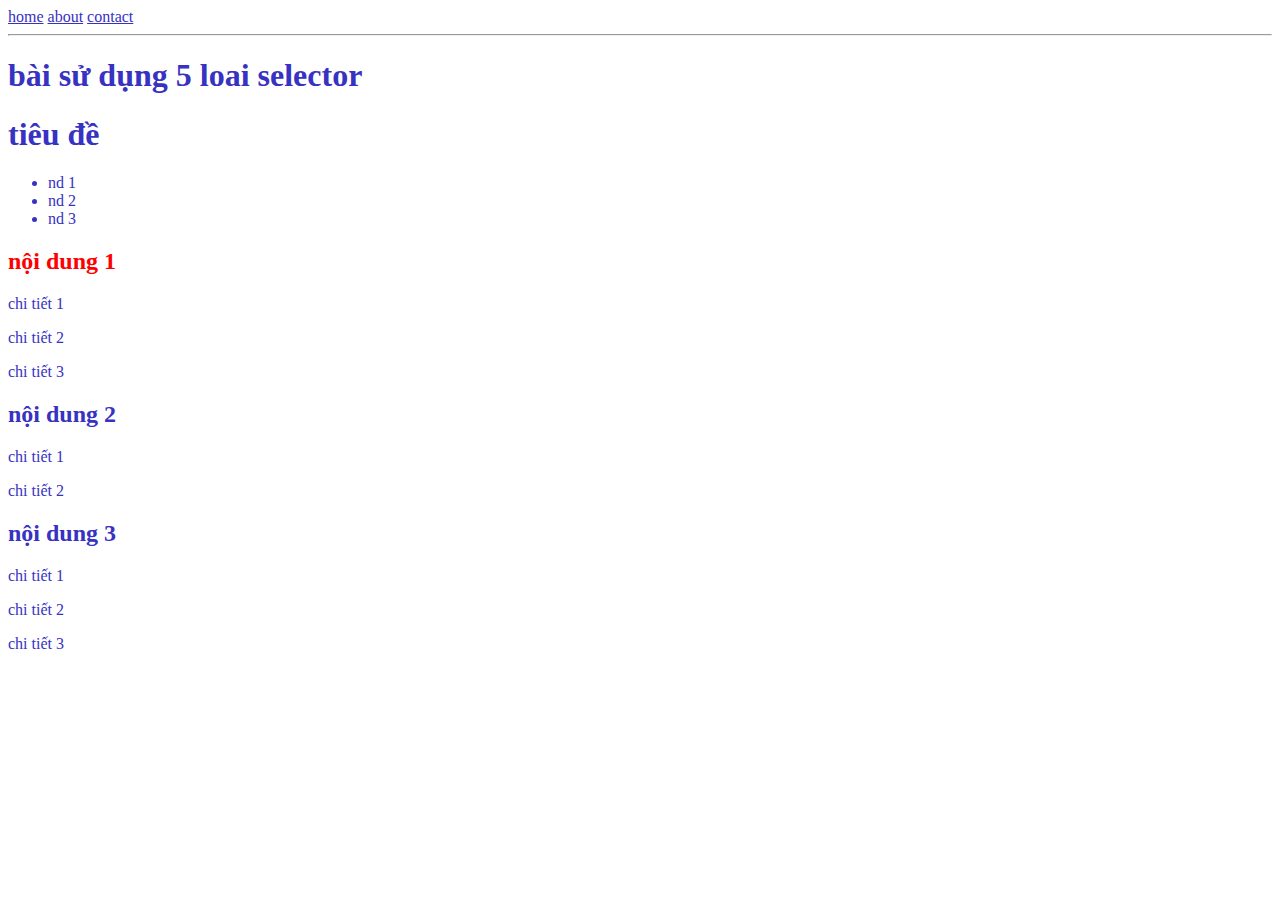
==== index.html @ bf5c8410 "su dung 5 loai selector 1" ====
<!DOCTYPE html>
<html lang="vi">

<head>
    <meta charset="UTF-8">
    <meta name="viewport" content="width=device-width, initial-scale=1.0">
    <title>dư án 6</title>

    <link rel="stylesheet" href="/css/style.css">
</head>

<body>
    <a href="/index.html">home</a>
    <a href="/about.html">about</a>
    <a href="/contact.html">contact</a>
    <hr>
    <h1>bài sử dụng 5 loai selector</h1>

    <h1 class="demo1">tiêu đề</h1>
    <ul>
        <li>nd 1</li>
        <li>nd 2</li>
        <li>nd 3</li>
    </ul>
    <h2 class="demo1">nội dung 1</h2>
    <p>chi tiết 1</p>
    <p>chi tiết 2</p>
    <p>chi tiết 3</p>
    <h2>nội dung 2</h2>
    <p>chi tiết 1</p>
    <p>chi tiết 2</p>
    <h2>nội dung 3</h2>
    <p>chi tiết 1</p>
    <p>chi tiết 2</p>
    <p>chi tiết 3</p>
</body>

</html>
---- css/style.css ----
* {
    color: #3732c2;
}

h2.demo1 {
    color: red;
}
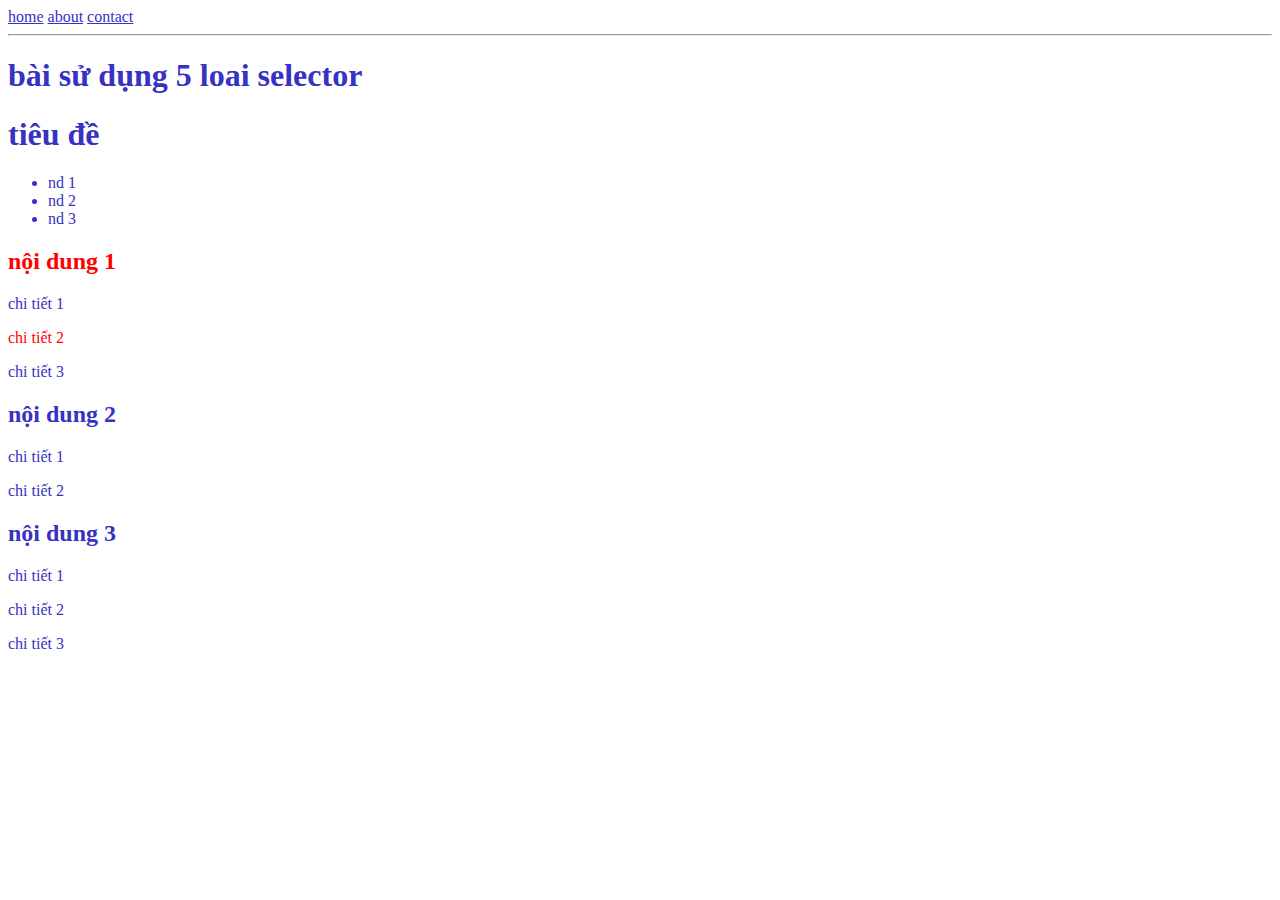
==== commit 430fb265: "su dung 5 loai selector 2" ====
--- a/index.html
+++ b/index.html
@@ -22,9 +22,9 @@
         <li>nd 2</li>
         <li>nd 3</li>
     </ul>
-    <h2 class="demo1">nội dung 1</h2>
+    <h2 class="demo1 demo2">nội dung 1</h2>
     <p>chi tiết 1</p>
-    <p>chi tiết 2</p>
+    <p id="item1">chi tiết 2</p>
     <p>chi tiết 3</p>
     <h2>nội dung 2</h2>
     <p>chi tiết 1</p>
--- a/css/style.css
+++ b/css/style.css
@@ -2,6 +2,8 @@
     color: #3732c2;
 }
 
-h2.demo1 {
+
+.demo1.demo2,
+#item1 {
     color: red;
 }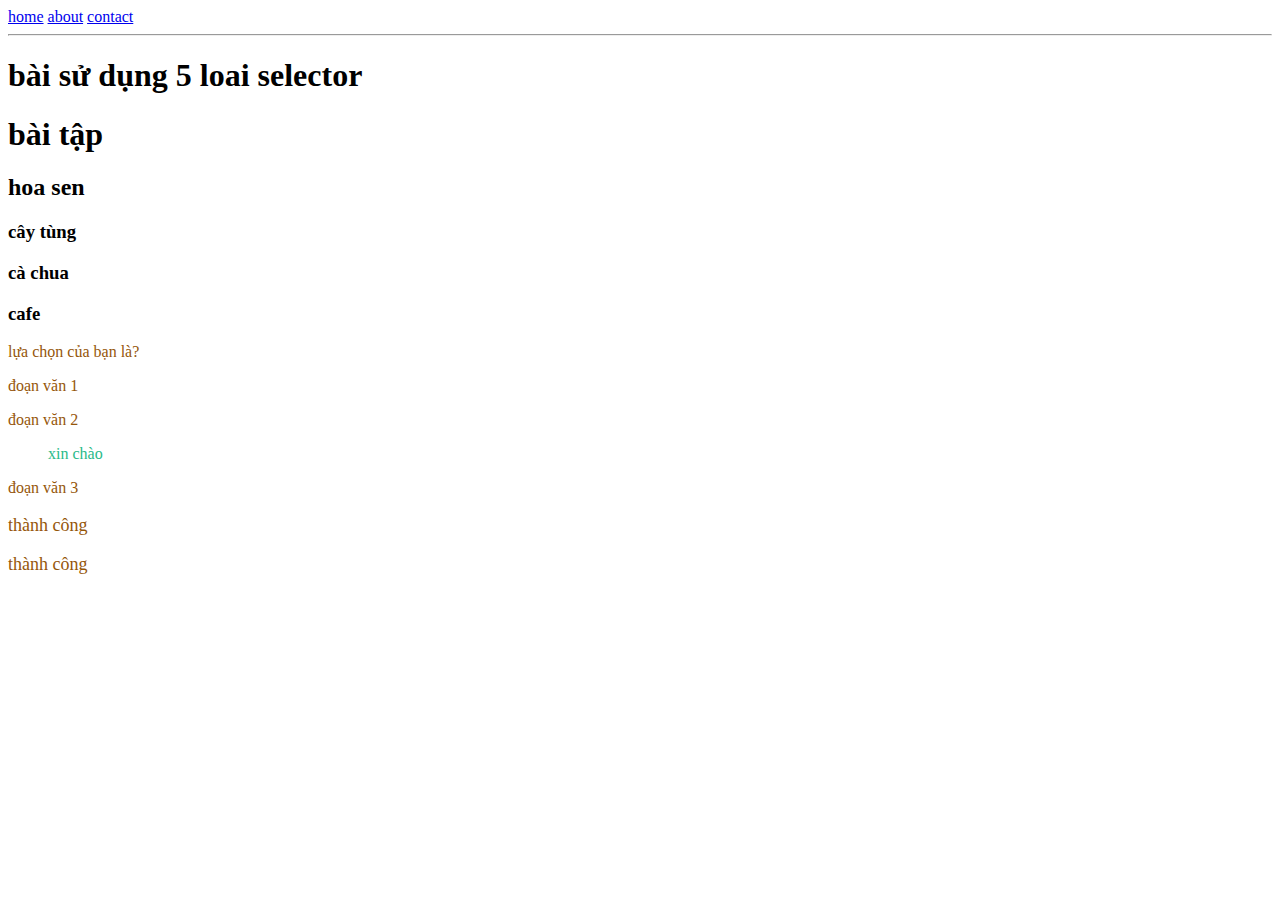
==== commit 87845d90: "su dung 5 loai selector 3" ====
--- a/index.html
+++ b/index.html
@@ -16,23 +16,32 @@
     <hr>
     <h1>bài sử dụng 5 loai selector</h1>
 
-    <h1 class="demo1">tiêu đề</h1>
-    <ul>
-        <li>nd 1</li>
-        <li>nd 2</li>
-        <li>nd 3</li>
-    </ul>
-    <h2 class="demo1 demo2">nội dung 1</h2>
-    <p>chi tiết 1</p>
-    <p id="item1">chi tiết 2</p>
-    <p>chi tiết 3</p>
-    <h2>nội dung 2</h2>
-    <p>chi tiết 1</p>
-    <p>chi tiết 2</p>
-    <h2>nội dung 3</h2>
-    <p>chi tiết 1</p>
-    <p>chi tiết 2</p>
-    <p>chi tiết 3</p>
+    <h1>bài tập</h1>
+    <h2 class="demo">hoa sen</h2>
+    <!-- h3.demo.demo2  -->
+    <h3 class="demo demo2">cây tùng</h3>
+    <!-- h3#line4  -->
+    <h3 id="line4">cà chua</h3>
+    <h3>cafe</h3>
+    <!-- div>p  -->
+    <div>
+        <p>lựa chọn của bạn là?</p>
+    </div>
+    <!-- div>p*3{đoạn văn $} -->
+    <div>
+        <p>đoạn văn 1</p>
+        <p>đoạn văn 2</p>
+        <blockquote>
+            <p>xin chào</p>
+        </blockquote>
+        <p>đoạn văn 3</p>
+    </div>
+    <!-- div.loichuc>p*2{thành công} -->
+    <div class="loichuc">
+        <p>thành công</p>
+        <p>thành công</p>
+    </div>
+
 </body>
 
 </html>--- a/css/style.css
+++ b/css/style.css
@@ -1,9 +1,13 @@
-* {
-    color: #3732c2;
+/* tác động tất cả thẻ p trong div  */
+div p {
+    color: rgb(41, 186, 137);
 }
 
+/* ảnh hưởng con trực tiếp */
+div>p {
+    color: rgb(149, 86, 10);
+}
 
-.demo1.demo2,
-#item1 {
-    color: red;
+.loichuc p {
+    font-size: 18px;
 }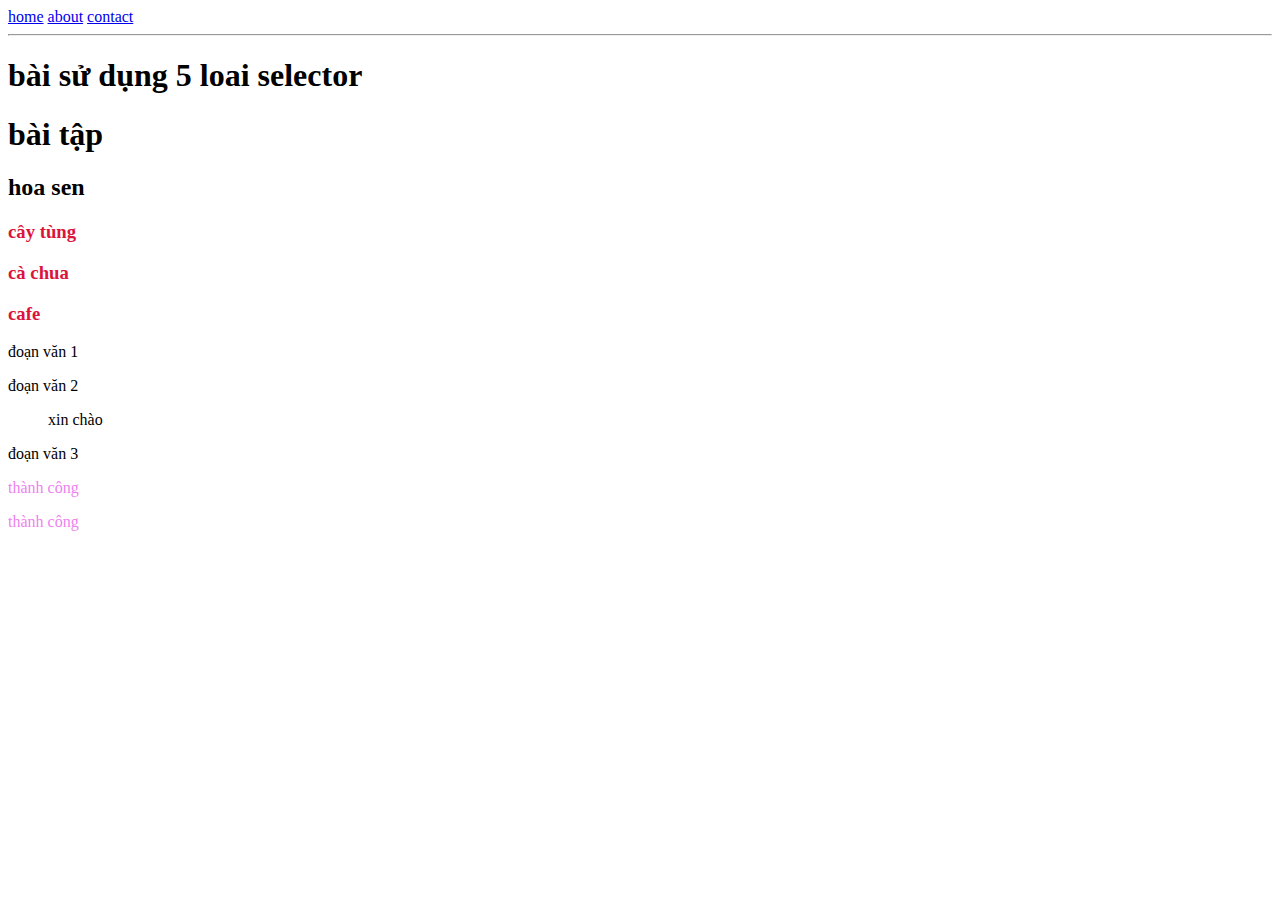
==== commit 712c49e2: "su dung 5 loai selector 5" ====
--- a/index.html
+++ b/index.html
@@ -23,10 +23,7 @@
     <!-- h3#line4  -->
     <h3 id="line4">cà chua</h3>
     <h3>cafe</h3>
-    <!-- div>p  -->
-    <div>
-        <p>lựa chọn của bạn là?</p>
-    </div>
+
     <!-- div>p*3{đoạn văn $} -->
     <div>
         <p>đoạn văn 1</p>
--- a/css/style.css
+++ b/css/style.css
@@ -1,13 +1,10 @@
-/* tác động tất cả thẻ p trong div  */
-div p {
-    color: rgb(41, 186, 137);
+/* cùng cấp */
+/* tác động lên các h3, ý nghĩ cứ đứng sau h1 là được */
+h1~h3 {
+    color: crimson;
 }
 
-/* ảnh hưởng con trực tiếp */
-div>p {
-    color: rgb(149, 86, 10);
-}
-
-.loichuc p {
-    font-size: 18px;
+/* tác động lên các div đằng sau 1 khối div đầu tiên */
+div~div {
+    color: violet;
 }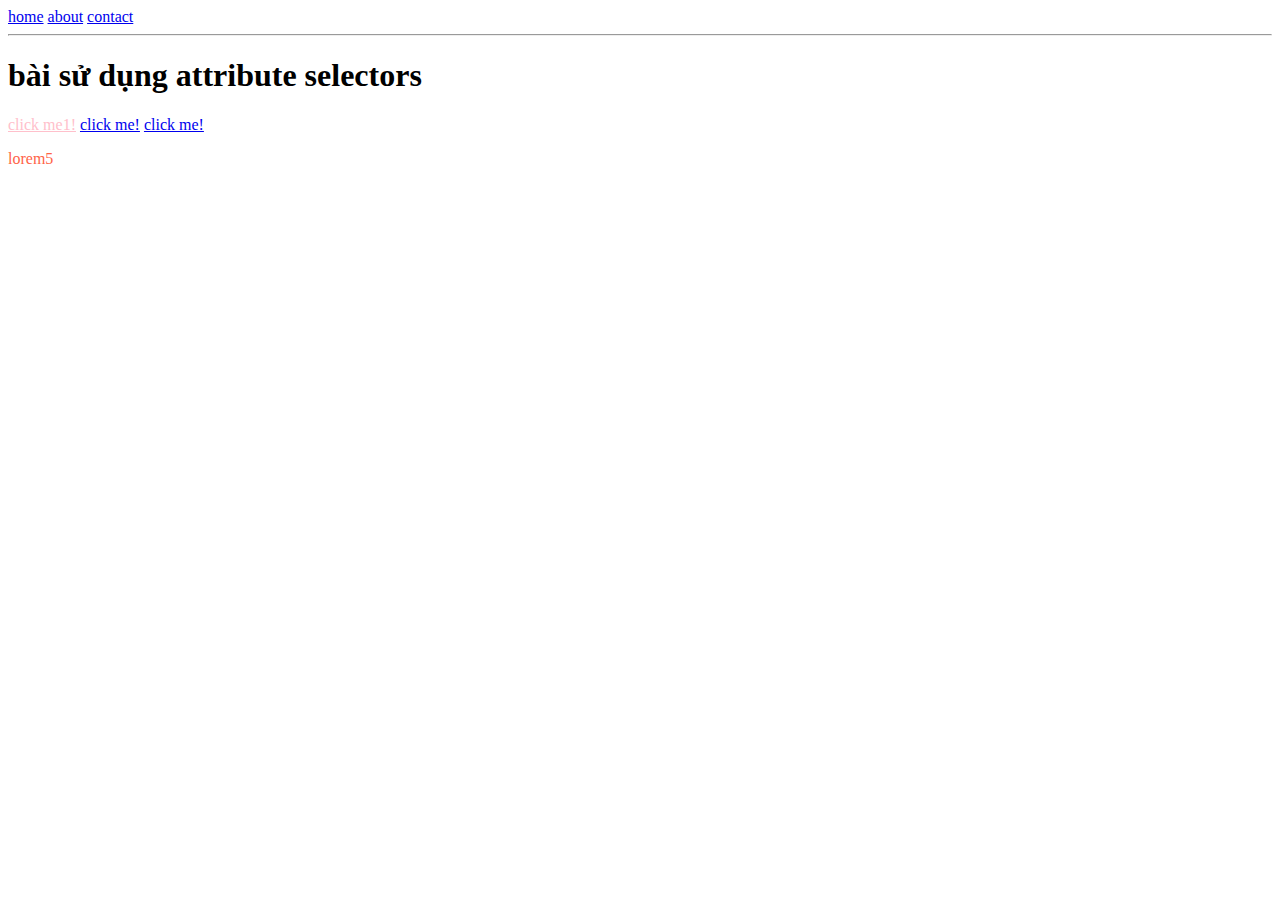
==== commit 66d9e3c5: "su dung attribute selectors 1" ====
--- a/index.html
+++ b/index.html
@@ -14,31 +14,14 @@
     <a href="/about.html">about</a>
     <a href="/contact.html">contact</a>
     <hr>
-    <h1>bài sử dụng 5 loai selector</h1>
-
-    <h1>bài tập</h1>
-    <h2 class="demo">hoa sen</h2>
-    <!-- h3.demo.demo2  -->
-    <h3 class="demo demo2">cây tùng</h3>
-    <!-- h3#line4  -->
-    <h3 id="line4">cà chua</h3>
-    <h3>cafe</h3>
-
-    <!-- div>p*3{đoạn văn $} -->
-    <div>
-        <p>đoạn văn 1</p>
-        <p>đoạn văn 2</p>
-        <blockquote>
-            <p>xin chào</p>
-        </blockquote>
-        <p>đoạn văn 3</p>
-    </div>
-    <!-- div.loichuc>p*2{thành công} -->
-    <div class="loichuc">
-        <p>thành công</p>
-        <p>thành công</p>
-    </div>
-
+    <h1>bài sử dụng attribute selectors</h1>
+    <!-- a*3{clickme} -->
+    <!-- target="_blank" mở trình duyệt sang tab mới  -->
+    <!-- target="_self", hoặc không ghi j(mặc định) mở trình duyệt tại trang  -->
+    <a href="/about.html" target="_blank">click me1!</a>
+    <a href="/contact.html" target="_self">click me!</a>
+    <a href="/about.html" target="">click me!</a>
+    <p href>lorem5</p>
 </body>
 
 </html>--- a/css/style.css
+++ b/css/style.css
@@ -1,10 +1,8 @@
-/* cùng cấp */
-/* tác động lên các h3, ý nghĩ cứ đứng sau h1 là được */
-h1~h3 {
-    color: crimson;
+/* tác động lên các thẻ có thuộc tính là href */
+p[href] {
+    color: tomato;
 }
 
-/* tác động lên các div đằng sau 1 khối div đầu tiên */
-div~div {
-    color: violet;
+[target="_blank"] {
+    color: pink;
 }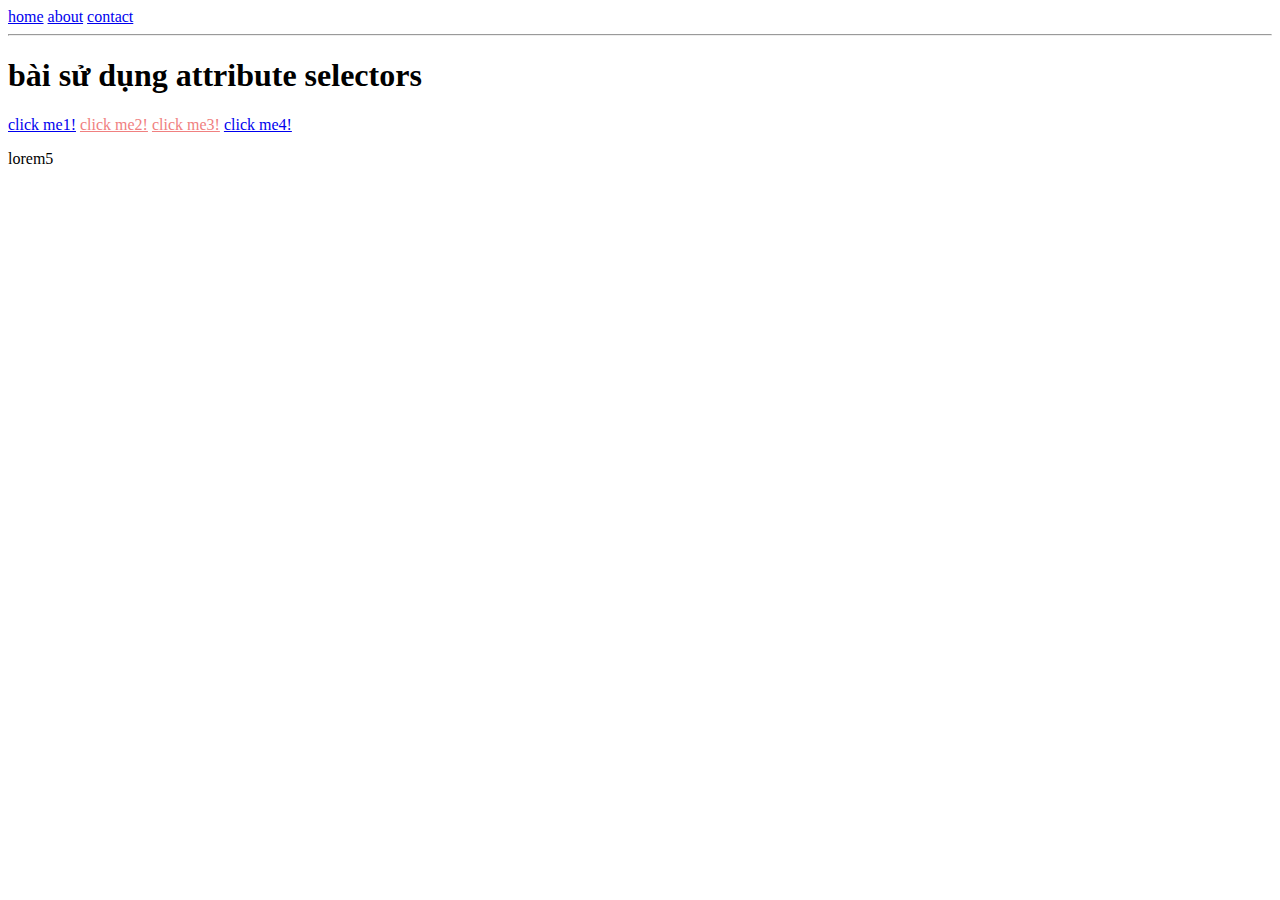
==== commit b118b04f: "su dung attribute selectors 2" ====
--- a/index.html
+++ b/index.html
@@ -18,9 +18,10 @@
     <!-- a*3{clickme} -->
     <!-- target="_blank" mở trình duyệt sang tab mới  -->
     <!-- target="_self", hoặc không ghi j(mặc định) mở trình duyệt tại trang  -->
-    <a href="/about.html" target="_blank">click me1!</a>
-    <a href="/contact.html" target="_self">click me!</a>
-    <a href="/about.html" target="">click me!</a>
+    <a href="/about.html" target="_blank" title="abc pic so1">click me1!</a>
+    <a href="/contact.html" target="_self" title="vvpic so2 c">click me2!</a>
+    <a href="/about.html" target="" title="pic3 pic">click me3!</a>
+    <a href="/about.html" target="" title="pic-4">click me4!</a>
     <p href>lorem5</p>
 </body>
 
--- a/css/style.css
+++ b/css/style.css
@@ -1,8 +1,24 @@
-/* tác động lên các thẻ có thuộc tính là href */
-p[href] {
-    color: tomato;
+/* lấy những title có giá trị đúng "pic" thì áp dụng   */
+[title~="pic"] {
+    /* color: pink; */
 }
 
-[target="_blank"] {
-    color: pink;
+/* lấy những title có giá trị miễn có "pic" thì áp dụng   */
+[title*="pic"] {
+    /* color: cornflowerblue; */
+}
+
+/* lấy những title có giá trị bắt đầu bằng "pic" thì áp dụng ，nếu có thêm từ thì phải nối nhau = - vd: pic, pic-4  */
+[title|="pic"] {
+    /* color: palegoldenrod; */
+}
+
+/* lấy những title có giá trị bắt đầu, miễn có bằng "pic" thì áp dụng, không quan tâm giá trị nối, giá trị phía sau*/
+[title^="pic"] {
+    /* color: olive; */
+}
+
+/* lấy những title có giá trị kí tự kết thúc bằng "c" thì áp dụng, không quan tâm giá trị nối, giá trị phía sau*/
+[title$="c"] {
+    color: lightcoral;
 }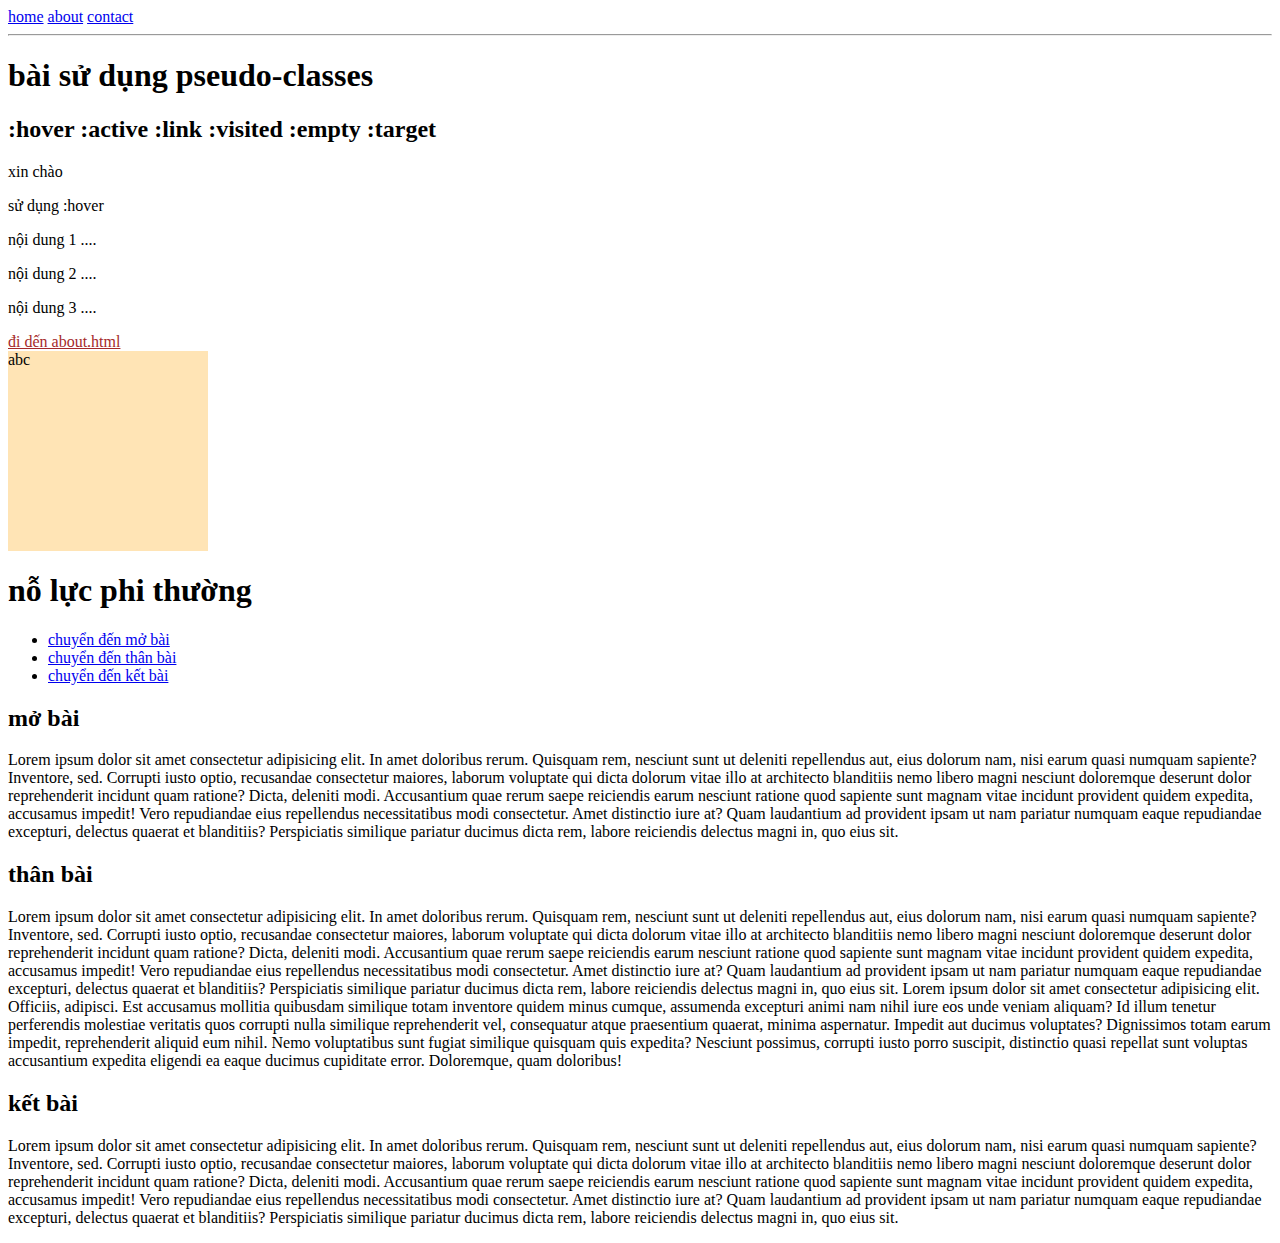
==== commit 4159f14f: "su dung pseudo-classes voi :hover, :active, :link, :visited, :empty, :target" ====
--- a/index.html
+++ b/index.html
@@ -14,15 +14,77 @@
     <a href="/about.html">about</a>
     <a href="/contact.html">contact</a>
     <hr>
-    <h1>bài sử dụng attribute selectors</h1>
-    <!-- a*3{clickme} -->
-    <!-- target="_blank" mở trình duyệt sang tab mới  -->
-    <!-- target="_self", hoặc không ghi j(mặc định) mở trình duyệt tại trang  -->
-    <a href="/about.html" target="_blank" title="abc pic so1">click me1!</a>
-    <a href="/contact.html" target="_self" title="vvpic so2 c">click me2!</a>
-    <a href="/about.html" target="" title="pic3 pic">click me3!</a>
-    <a href="/about.html" target="" title="pic-4">click me4!</a>
-    <p href>lorem5</p>
+    <h1>bài sử dụng pseudo-classes</h1>
+    <h2>:hover :active :link :visited :empty :target</h2>
+
+    <p>xin chào</p>
+    <p id="line2">sử dụng :hover</p>
+
+    <p class="title">nội dung 1 ....</p>
+    <p class="title">nội dung 2 ....</p>
+    <p class="title">nội dung 3 ....</p>
+
+    <a href="/about.html" class="clickme">đi dến about.html</a>
+
+    <div class="div_elm">abc</div>
+    <h1>nỗ lực phi thường</h1>
+    <!-- ul>li*3>a{chuyển đến} -->
+    <ul>
+        <li>
+            <a href="#mobai">chuyển đến mở bài</a>
+        </li>
+        <li>
+            <a href="#thanbai">chuyển đến thân bài</a>
+        </li>
+        <li>
+            <a href="#ketbai">chuyển đến kết bài</a>
+        </li>
+    </ul>
+    <!-- h2#mobai{mở bài}  -->
+    <h2 id="mobai">mở bài</h2>
+    <p>Lorem ipsum dolor sit amet consectetur adipisicing elit. In amet doloribus rerum. Quisquam rem, nesciunt sunt ut
+        deleniti repellendus aut, eius dolorum nam, nisi earum quasi numquam sapiente? Inventore, sed.
+        Corrupti iusto optio, recusandae consectetur maiores, laborum voluptate qui dicta dolorum vitae illo at
+        architecto blanditiis nemo libero magni nesciunt doloremque deserunt dolor reprehenderit incidunt quam ratione?
+        Dicta, deleniti modi.
+        Accusantium quae rerum saepe reiciendis earum nesciunt ratione quod sapiente sunt magnam vitae incidunt
+        provident quidem expedita, accusamus impedit! Vero repudiandae eius repellendus necessitatibus modi consectetur.
+        Amet distinctio iure at?
+        Quam laudantium ad provident ipsam ut nam pariatur numquam eaque repudiandae excepturi, delectus quaerat et
+        blanditiis? Perspiciatis similique pariatur ducimus dicta rem, labore reiciendis delectus magni in, quo eius
+        sit.</p>
+    <h2 id="thanbai">thân bài</h2>
+    <p>Lorem ipsum dolor sit amet consectetur adipisicing elit. In amet doloribus rerum. Quisquam rem, nesciunt sunt ut
+        deleniti repellendus aut, eius dolorum nam, nisi earum quasi numquam sapiente? Inventore, sed.
+        Corrupti iusto optio, recusandae consectetur maiores, laborum voluptate qui dicta dolorum vitae illo at
+        architecto blanditiis nemo libero magni nesciunt doloremque deserunt dolor reprehenderit incidunt quam ratione?
+        Dicta, deleniti modi.
+        Accusantium quae rerum saepe reiciendis earum nesciunt ratione quod sapiente sunt magnam vitae incidunt
+        provident quidem expedita, accusamus impedit! Vero repudiandae eius repellendus necessitatibus modi consectetur.
+        Amet distinctio iure at?
+        Quam laudantium ad provident ipsam ut nam pariatur numquam eaque repudiandae excepturi, delectus quaerat et
+        blanditiis? Perspiciatis similique pariatur ducimus dicta rem, labore reiciendis delectus magni in, quo eius
+        sit.
+        Lorem ipsum dolor sit amet consectetur adipisicing elit. Officiis, adipisci. Est accusamus mollitia quibusdam
+        similique totam inventore quidem minus cumque, assumenda excepturi animi nam nihil iure eos unde veniam aliquam?
+        Id illum tenetur perferendis molestiae veritatis quos corrupti nulla similique reprehenderit vel, consequatur
+        atque praesentium quaerat, minima aspernatur. Impedit aut ducimus voluptates? Dignissimos totam earum impedit,
+        reprehenderit aliquid eum nihil.
+        Nemo voluptatibus sunt fugiat similique quisquam quis expedita? Nesciunt possimus, corrupti iusto porro
+        suscipit, distinctio quasi repellat sunt voluptas accusantium expedita eligendi ea eaque ducimus cupiditate
+        error. Doloremque, quam doloribus!</p>
+    <h2 id="ketbai">kết bài</h2>
+    <p>Lorem ipsum dolor sit amet consectetur adipisicing elit. In amet doloribus rerum. Quisquam rem, nesciunt sunt ut
+        deleniti repellendus aut, eius dolorum nam, nisi earum quasi numquam sapiente? Inventore, sed.
+        Corrupti iusto optio, recusandae consectetur maiores, laborum voluptate qui dicta dolorum vitae illo at
+        architecto blanditiis nemo libero magni nesciunt doloremque deserunt dolor reprehenderit incidunt quam ratione?
+        Dicta, deleniti modi.
+        Accusantium quae rerum saepe reiciendis earum nesciunt ratione quod sapiente sunt magnam vitae incidunt
+        provident quidem expedita, accusamus impedit! Vero repudiandae eius repellendus necessitatibus modi consectetur.
+        Amet distinctio iure at?
+        Quam laudantium ad provident ipsam ut nam pariatur numquam eaque repudiandae excepturi, delectus quaerat et
+        blanditiis? Perspiciatis similique pariatur ducimus dicta rem, labore reiciendis delectus magni in, quo eius
+        sit.</p>
 </body>
 
 </html>--- a/css/style.css
+++ b/css/style.css
@@ -1,24 +1,47 @@
-/* lấy những title có giá trị đúng "pic" thì áp dụng   */
-[title~="pic"] {
-    /* color: pink; */
+#line2:hover {
+    color: rgb(188, 132, 27);
 }
 
-/* lấy những title có giá trị miễn có "pic" thì áp dụng   */
-[title*="pic"] {
-    /* color: cornflowerblue; */
+/* 1. tác dụng lên selector khi di chuột qua
+ re chuột đến sẽ xuất hiện thay đổi */
+.title:hover {
+    color: rgb(188, 132, 27);
+    font-size: 15px;
 }
 
-/* lấy những title có giá trị bắt đầu bằng "pic" thì áp dụng ，nếu có thêm từ thì phải nối nhau = - vd: pic, pic-4  */
-[title|="pic"] {
-    /* color: palegoldenrod; */
+/* 2. tác dụng lên selector khi nhấn giữ chuột 
+ click giữ sẽ xuất hiện thay đổi */
+.title:active {
+    color: rgb(57, 27, 188);
+    font-size: 20px;
 }
 
-/* lấy những title có giá trị bắt đầu, miễn có bằng "pic" thì áp dụng, không quan tâm giá trị nối, giá trị phía sau*/
-[title^="pic"] {
-    /* color: olive; */
+/* 3. tác dụng lên selector khi chưa click vào truy cập
+ link chưa click vào */
+.clickme:link {
+    color: brown;
 }
 
-/* lấy những title có giá trị kí tự kết thúc bằng "c" thì áp dụng, không quan tâm giá trị nối, giá trị phía sau*/
-[title$="c"] {
-    color: lightcoral;
+/* 1. tác dụng lên selector khi đã click vào truy cập
+ link đã click */
+.clickme:visited {
+    color: rgb(42, 165, 56);
+}
+
+/* khi div trống thì thực hiện thẻ này */
+.div_elm:empty {
+    width: 200px;
+    height: 200px;
+    background-color: burlywood;
+}
+
+.div_elm {
+    width: 200px;
+    height: 200px;
+    background-color: moccasin;
+}
+
+/* bấm vào link a sẽ thay đổi tương ứng   */
+h2:target {
+    color: darkmagenta;
 }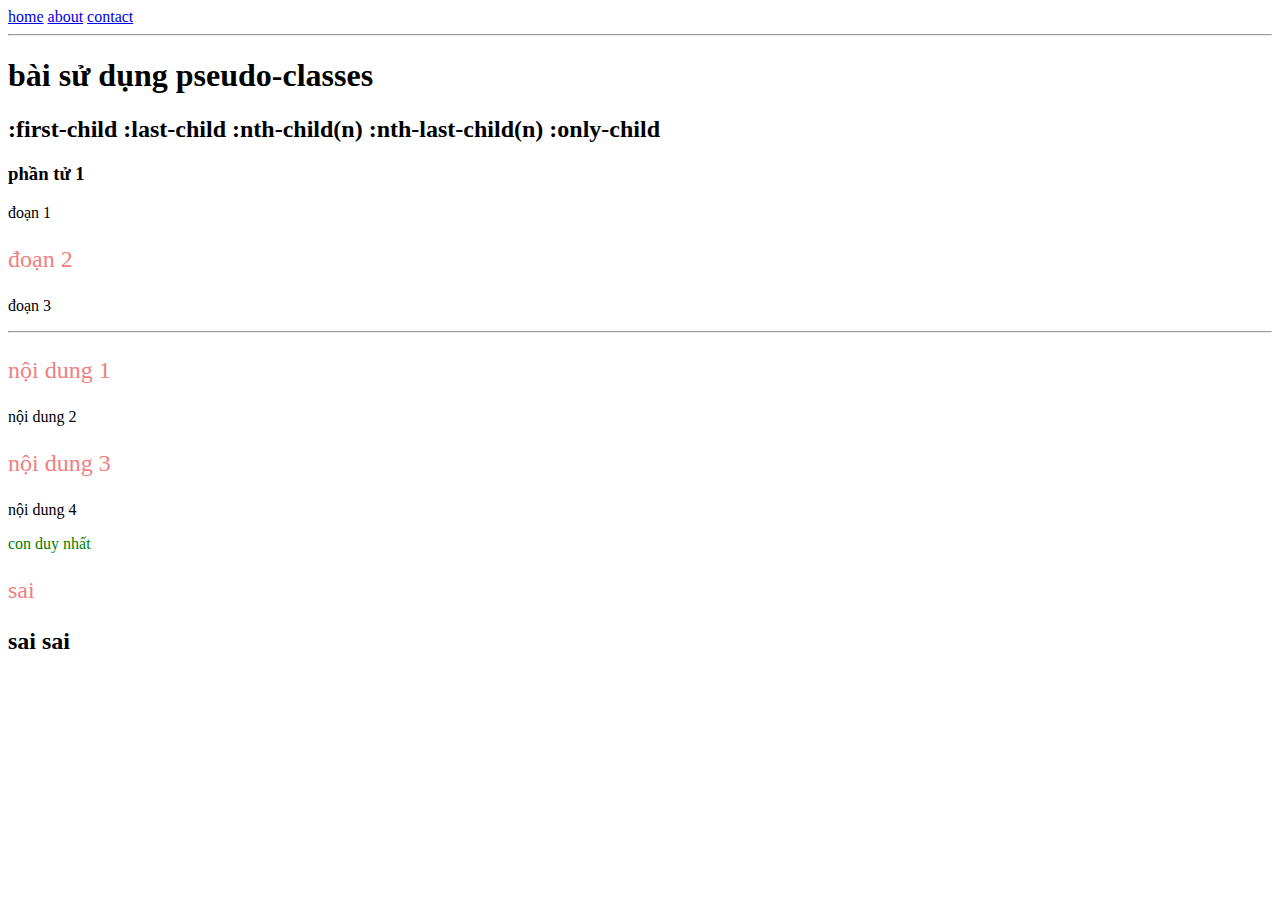
==== commit 0fee9c99: "su dung pseudo-classes voi :first-child :last-child :nth-child(n) :nth-last-child(n) :only-child" ====
--- a/index.html
+++ b/index.html
@@ -15,76 +15,30 @@
     <a href="/contact.html">contact</a>
     <hr>
     <h1>bài sử dụng pseudo-classes</h1>
-    <h2>:hover :active :link :visited :empty :target</h2>
+    <h2>:first-child :last-child :nth-child(n) :nth-last-child(n) :only-child</h2>
 
-    <p>xin chào</p>
-    <p id="line2">sử dụng :hover</p>
-
-    <p class="title">nội dung 1 ....</p>
-    <p class="title">nội dung 2 ....</p>
-    <p class="title">nội dung 3 ....</p>
-
-    <a href="/about.html" class="clickme">đi dến about.html</a>
-
-    <div class="div_elm">abc</div>
-    <h1>nỗ lực phi thường</h1>
-    <!-- ul>li*3>a{chuyển đến} -->
-    <ul>
-        <li>
-            <a href="#mobai">chuyển đến mở bài</a>
-        </li>
-        <li>
-            <a href="#thanbai">chuyển đến thân bài</a>
-        </li>
-        <li>
-            <a href="#ketbai">chuyển đến kết bài</a>
-        </li>
-    </ul>
-    <!-- h2#mobai{mở bài}  -->
-    <h2 id="mobai">mở bài</h2>
-    <p>Lorem ipsum dolor sit amet consectetur adipisicing elit. In amet doloribus rerum. Quisquam rem, nesciunt sunt ut
-        deleniti repellendus aut, eius dolorum nam, nisi earum quasi numquam sapiente? Inventore, sed.
-        Corrupti iusto optio, recusandae consectetur maiores, laborum voluptate qui dicta dolorum vitae illo at
-        architecto blanditiis nemo libero magni nesciunt doloremque deserunt dolor reprehenderit incidunt quam ratione?
-        Dicta, deleniti modi.
-        Accusantium quae rerum saepe reiciendis earum nesciunt ratione quod sapiente sunt magnam vitae incidunt
-        provident quidem expedita, accusamus impedit! Vero repudiandae eius repellendus necessitatibus modi consectetur.
-        Amet distinctio iure at?
-        Quam laudantium ad provident ipsam ut nam pariatur numquam eaque repudiandae excepturi, delectus quaerat et
-        blanditiis? Perspiciatis similique pariatur ducimus dicta rem, labore reiciendis delectus magni in, quo eius
-        sit.</p>
-    <h2 id="thanbai">thân bài</h2>
-    <p>Lorem ipsum dolor sit amet consectetur adipisicing elit. In amet doloribus rerum. Quisquam rem, nesciunt sunt ut
-        deleniti repellendus aut, eius dolorum nam, nisi earum quasi numquam sapiente? Inventore, sed.
-        Corrupti iusto optio, recusandae consectetur maiores, laborum voluptate qui dicta dolorum vitae illo at
-        architecto blanditiis nemo libero magni nesciunt doloremque deserunt dolor reprehenderit incidunt quam ratione?
-        Dicta, deleniti modi.
-        Accusantium quae rerum saepe reiciendis earum nesciunt ratione quod sapiente sunt magnam vitae incidunt
-        provident quidem expedita, accusamus impedit! Vero repudiandae eius repellendus necessitatibus modi consectetur.
-        Amet distinctio iure at?
-        Quam laudantium ad provident ipsam ut nam pariatur numquam eaque repudiandae excepturi, delectus quaerat et
-        blanditiis? Perspiciatis similique pariatur ducimus dicta rem, labore reiciendis delectus magni in, quo eius
-        sit.
-        Lorem ipsum dolor sit amet consectetur adipisicing elit. Officiis, adipisci. Est accusamus mollitia quibusdam
-        similique totam inventore quidem minus cumque, assumenda excepturi animi nam nihil iure eos unde veniam aliquam?
-        Id illum tenetur perferendis molestiae veritatis quos corrupti nulla similique reprehenderit vel, consequatur
-        atque praesentium quaerat, minima aspernatur. Impedit aut ducimus voluptates? Dignissimos totam earum impedit,
-        reprehenderit aliquid eum nihil.
-        Nemo voluptatibus sunt fugiat similique quisquam quis expedita? Nesciunt possimus, corrupti iusto porro
-        suscipit, distinctio quasi repellat sunt voluptas accusantium expedita eligendi ea eaque ducimus cupiditate
-        error. Doloremque, quam doloribus!</p>
-    <h2 id="ketbai">kết bài</h2>
-    <p>Lorem ipsum dolor sit amet consectetur adipisicing elit. In amet doloribus rerum. Quisquam rem, nesciunt sunt ut
-        deleniti repellendus aut, eius dolorum nam, nisi earum quasi numquam sapiente? Inventore, sed.
-        Corrupti iusto optio, recusandae consectetur maiores, laborum voluptate qui dicta dolorum vitae illo at
-        architecto blanditiis nemo libero magni nesciunt doloremque deserunt dolor reprehenderit incidunt quam ratione?
-        Dicta, deleniti modi.
-        Accusantium quae rerum saepe reiciendis earum nesciunt ratione quod sapiente sunt magnam vitae incidunt
-        provident quidem expedita, accusamus impedit! Vero repudiandae eius repellendus necessitatibus modi consectetur.
-        Amet distinctio iure at?
-        Quam laudantium ad provident ipsam ut nam pariatur numquam eaque repudiandae excepturi, delectus quaerat et
-        blanditiis? Perspiciatis similique pariatur ducimus dicta rem, labore reiciendis delectus magni in, quo eius
-        sit.</p>
+    <div>
+        <h3>phần tử 1</h3>
+        <p>đoạn 1</p>
+        <p>đoạn 2</p>
+        <p>đoạn 3</p>
+    </div>
+    <hr>
+    <div class="demo">
+        <p>nội dung 1</p>
+        <p>nội dung 2</p>
+        <p>nội dung 3</p>
+        <p>nội dung 4</p>
+    </div>
+    <!-- thẻ con duy nhất áp dụng only-child -->
+    <div>
+        <p>con duy nhất</p>
+    </div>
+    <!-- only-child không hợp lệ -->
+    <div>
+        <p>sai</p>
+        <h2>sai sai</h2>
+    </div>
 </body>
 
 </html>--- a/css/style.css
+++ b/css/style.css
@@ -1,47 +1,37 @@
-#line2:hover {
-    color: rgb(188, 132, 27);
+/* tính từ thẻ bao div  */
+/* là phần tử đầu tiên, nếu chèn them h1 or .. thì p không còn là phần tử đầu tiên */
+/* p:first-child {
+    color: red;
+    font-size: 18px;
+} */
+
+/* là phần tử cuối */
+/* p:last-child {
+    color: violet;
+    font-size: 20px;
+} */
+
+
+/* 
+:nth-child() : tính từ trên xuống, bđ =1
+:nth-last-child() : tính từ dưới lên  
+*/
+/* tại :nth-child() có thể sử dụng odd (lẻ), even(chẵn), 2n+1,... */
+/* p:nth-child(2) {
+    color: aqua;
+} */
+
+/*  (3n+1)
+n=0 ->1
+n=1 ->4
+n=2 ->7
+*/
+p:nth-last-child(even) {
+    color: lightcoral;
+    font-size: 24px;
 }
 
-/* 1. tác dụng lên selector khi di chuột qua
- re chuột đến sẽ xuất hiện thay đổi */
-.title:hover {
-    color: rgb(188, 132, 27);
-    font-size: 15px;
-}
-
-/* 2. tác dụng lên selector khi nhấn giữ chuột 
- click giữ sẽ xuất hiện thay đổi */
-.title:active {
-    color: rgb(57, 27, 188);
-    font-size: 20px;
-}
-
-/* 3. tác dụng lên selector khi chưa click vào truy cập
- link chưa click vào */
-.clickme:link {
-    color: brown;
-}
-
-/* 1. tác dụng lên selector khi đã click vào truy cập
- link đã click */
-.clickme:visited {
-    color: rgb(42, 165, 56);
-}
-
-/* khi div trống thì thực hiện thẻ này */
-.div_elm:empty {
-    width: 200px;
-    height: 200px;
-    background-color: burlywood;
-}
-
-.div_elm {
-    width: 200px;
-    height: 200px;
-    background-color: moccasin;
-}
-
-/* bấm vào link a sẽ thay đổi tương ứng   */
-h2:target {
-    color: darkmagenta;
+/* thẻ con duy nhất trong div, chỉ 1 con  */
+p:only-child {
+    color: green;
 }